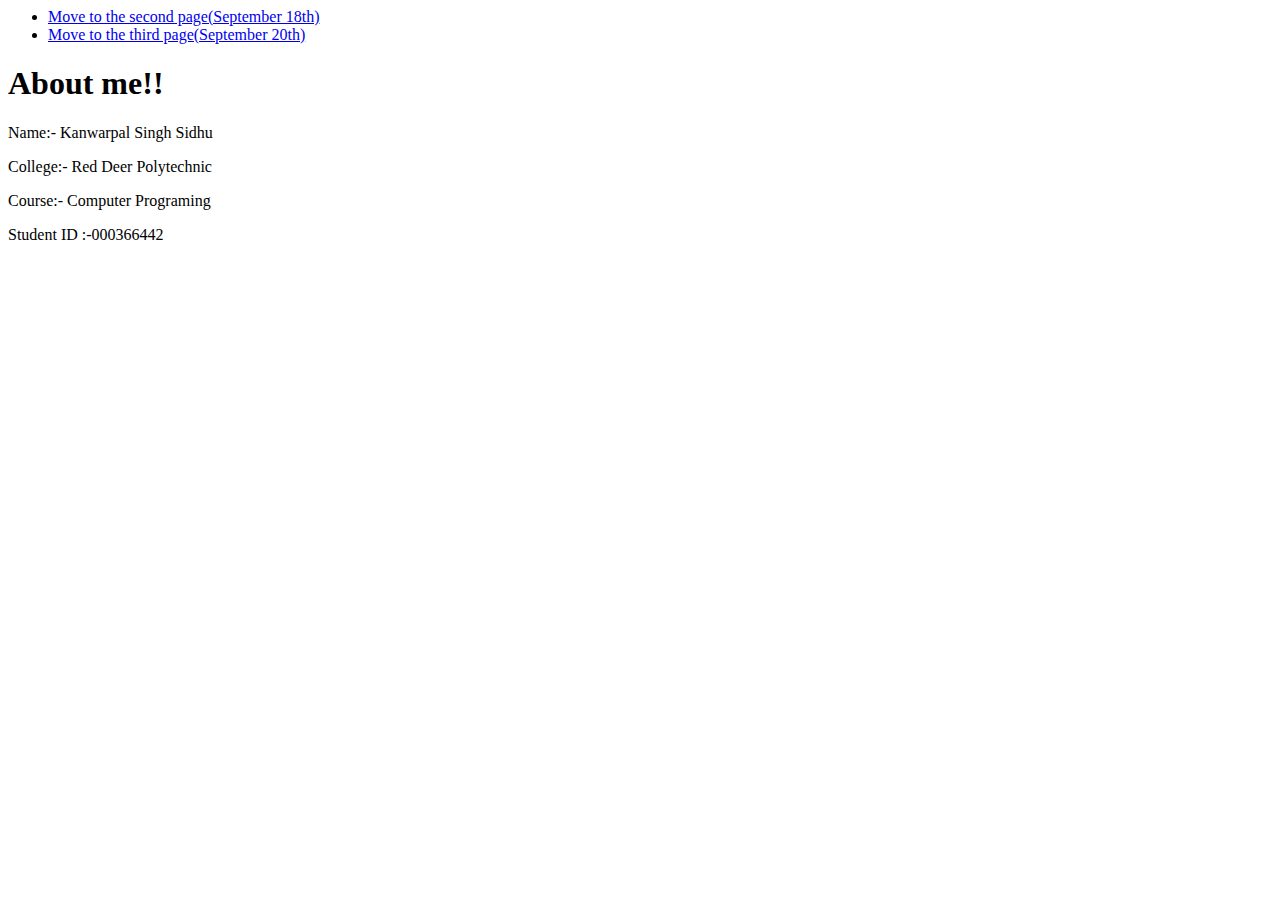
==== index.html @ 215323b2 "Update index.html" ====
<html>
   <head>
      <title> Main Page </title>
   </head>

   <body>
   
	   <nav>
		  <ul>
			  <li> <a href="./Second.html"> Move to the second page(September 18th)</a></li>
			  <li> <a href="./table.html"> Move to the third page(September 20th)</a></li>
		  </ul> 
	   </nav>
        
  		<h1>About me!!</h1>
	   <main>
	   Name:- Kanwarpal Singh Sidhu<p></p>
	   College:- Red Deer Polytechnic<p></p>
	   Course:- Computer Programing<p></p>
	   Student ID :-000366442<p></p>
	   </main>
	   
   </body>
</html>
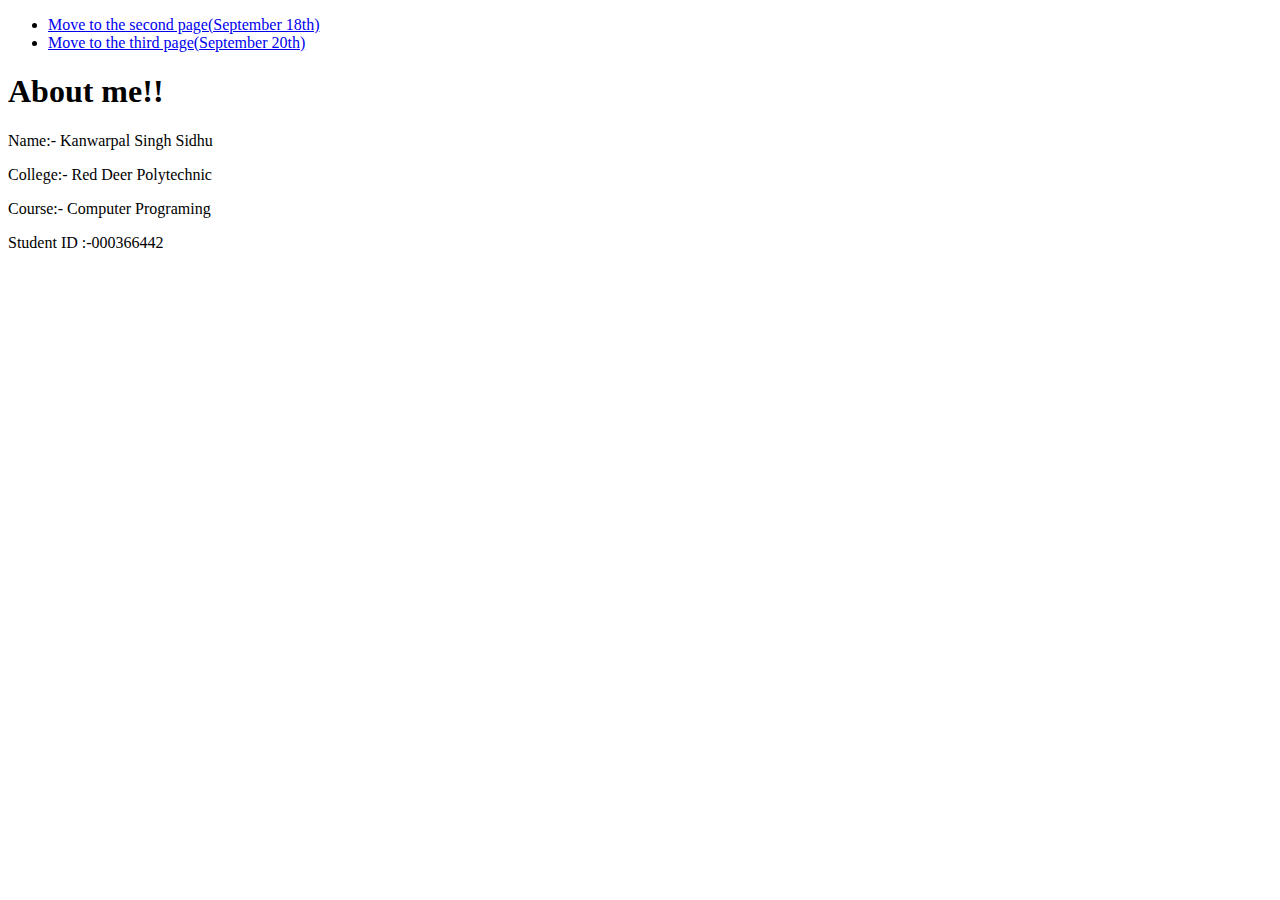
==== commit 6855b6c4: "Update index.html" ====
--- a/index.html
+++ b/index.html
@@ -1,3 +1,4 @@
+<!DOCTYPE html>
 <html>
    <head>
       <title> Main Page </title>
@@ -12,13 +13,15 @@
 		  </ul> 
 	   </nav>
         
-  		<h1>About me!!</h1>
-	   <main>
-	   Name:- Kanwarpal Singh Sidhu<p></p>
-	   College:- Red Deer Polytechnic<p></p>
-	   Course:- Computer Programing<p></p>
-	   Student ID :-000366442<p></p>
-	   </main>
+  	    <h1>About me!!</h1>
+		
+	    <main>
+			Name:- Kanwarpal Singh Sidhu<p></p>
+			College:- Red Deer Polytechnic<p></p>
+			Course:- Computer Programing<p></p>
+			Student ID :-000366442<p></p>
+		</main>
 	   
    </body>
+   
 </html>
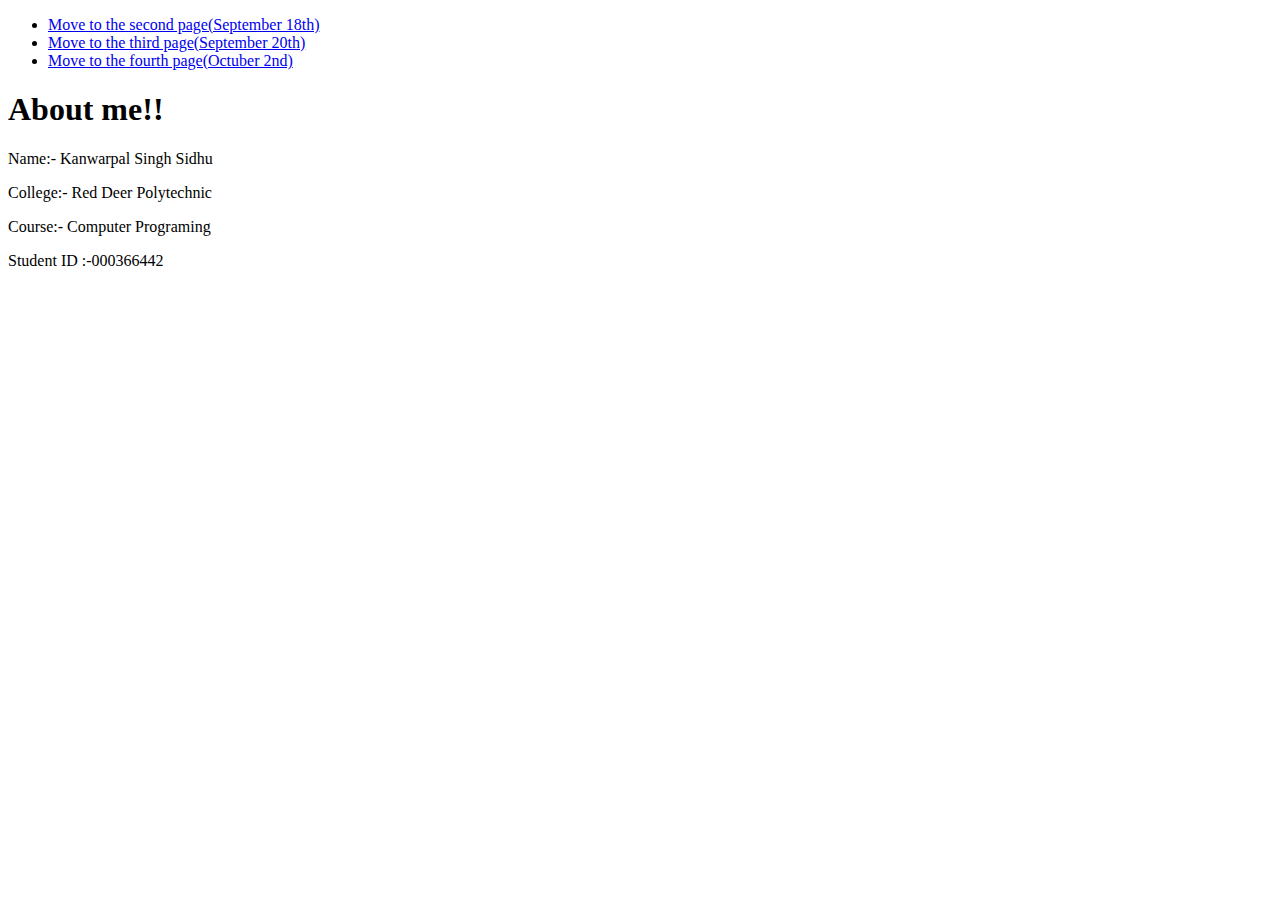
==== commit e5a8b785: "update" ====
--- a/index.html
+++ b/index.html
@@ -2,6 +2,7 @@
 <html>
    <head>
       <title> Main Page </title>
+      <link rel="stylesheet" href="./style.css"/>
    </head>
 
    <body>
@@ -10,6 +11,7 @@
 		  <ul>
 			  <li> <a href="./Second.html"> Move to the second page(September 18th)</a></li>
 			  <li> <a href="./table.html"> Move to the third page(September 20th)</a></li>
+			  <li> <a href="./sales-data.html"> Move to the fourth page(Octuber 2nd)</a></li>
 		  </ul> 
 	   </nav>
         
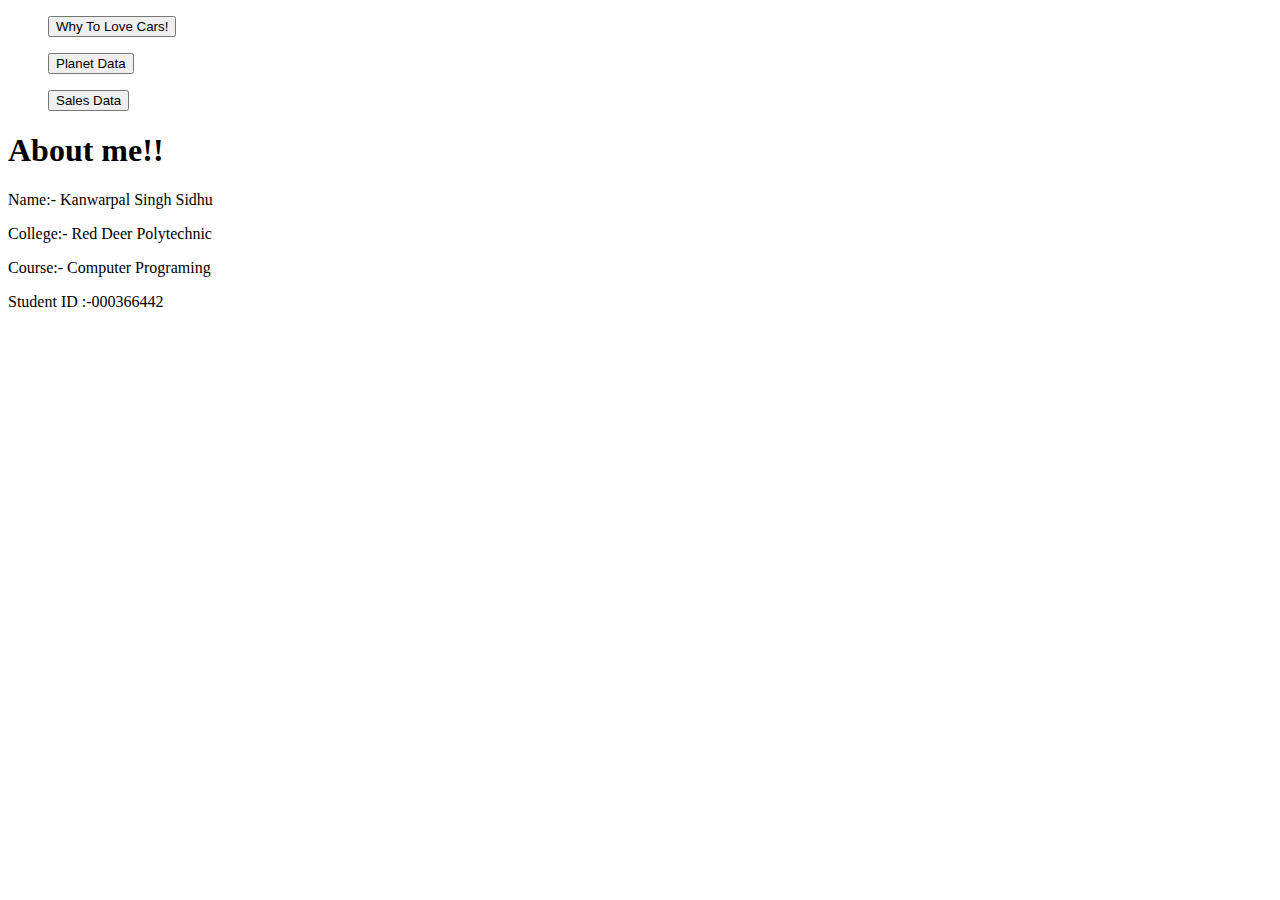
==== commit 9b846950: "Update index.html" ====
--- a/index.html
+++ b/index.html
@@ -9,9 +9,17 @@
    
 	   <nav>
 		  <ul>
-			  <li> <a href="./Second.html"> Move to the second page(September 18th)</a></li>
-			  <li> <a href="./table.html"> Move to the third page(September 20th)</a></li>
-			  <li> <a href="./sales-data.html"> Move to the fourth page(Octuber 2nd)</a></li>
+			  <a href="./Second.html"> 
+			    <button class="GFG">Why To Love Cars!</button>
+              </a> 
+			  <p></p>
+			  <a href="./table.html"> 
+			    <button class="GFG">Planet Data</button>
+              </a>	
+			  <p></p>
+			  <a href="./sales-data.html"> 
+				<button class="GFG">Sales Data</button>
+              </a>		 
 		  </ul> 
 	   </nav>
         
